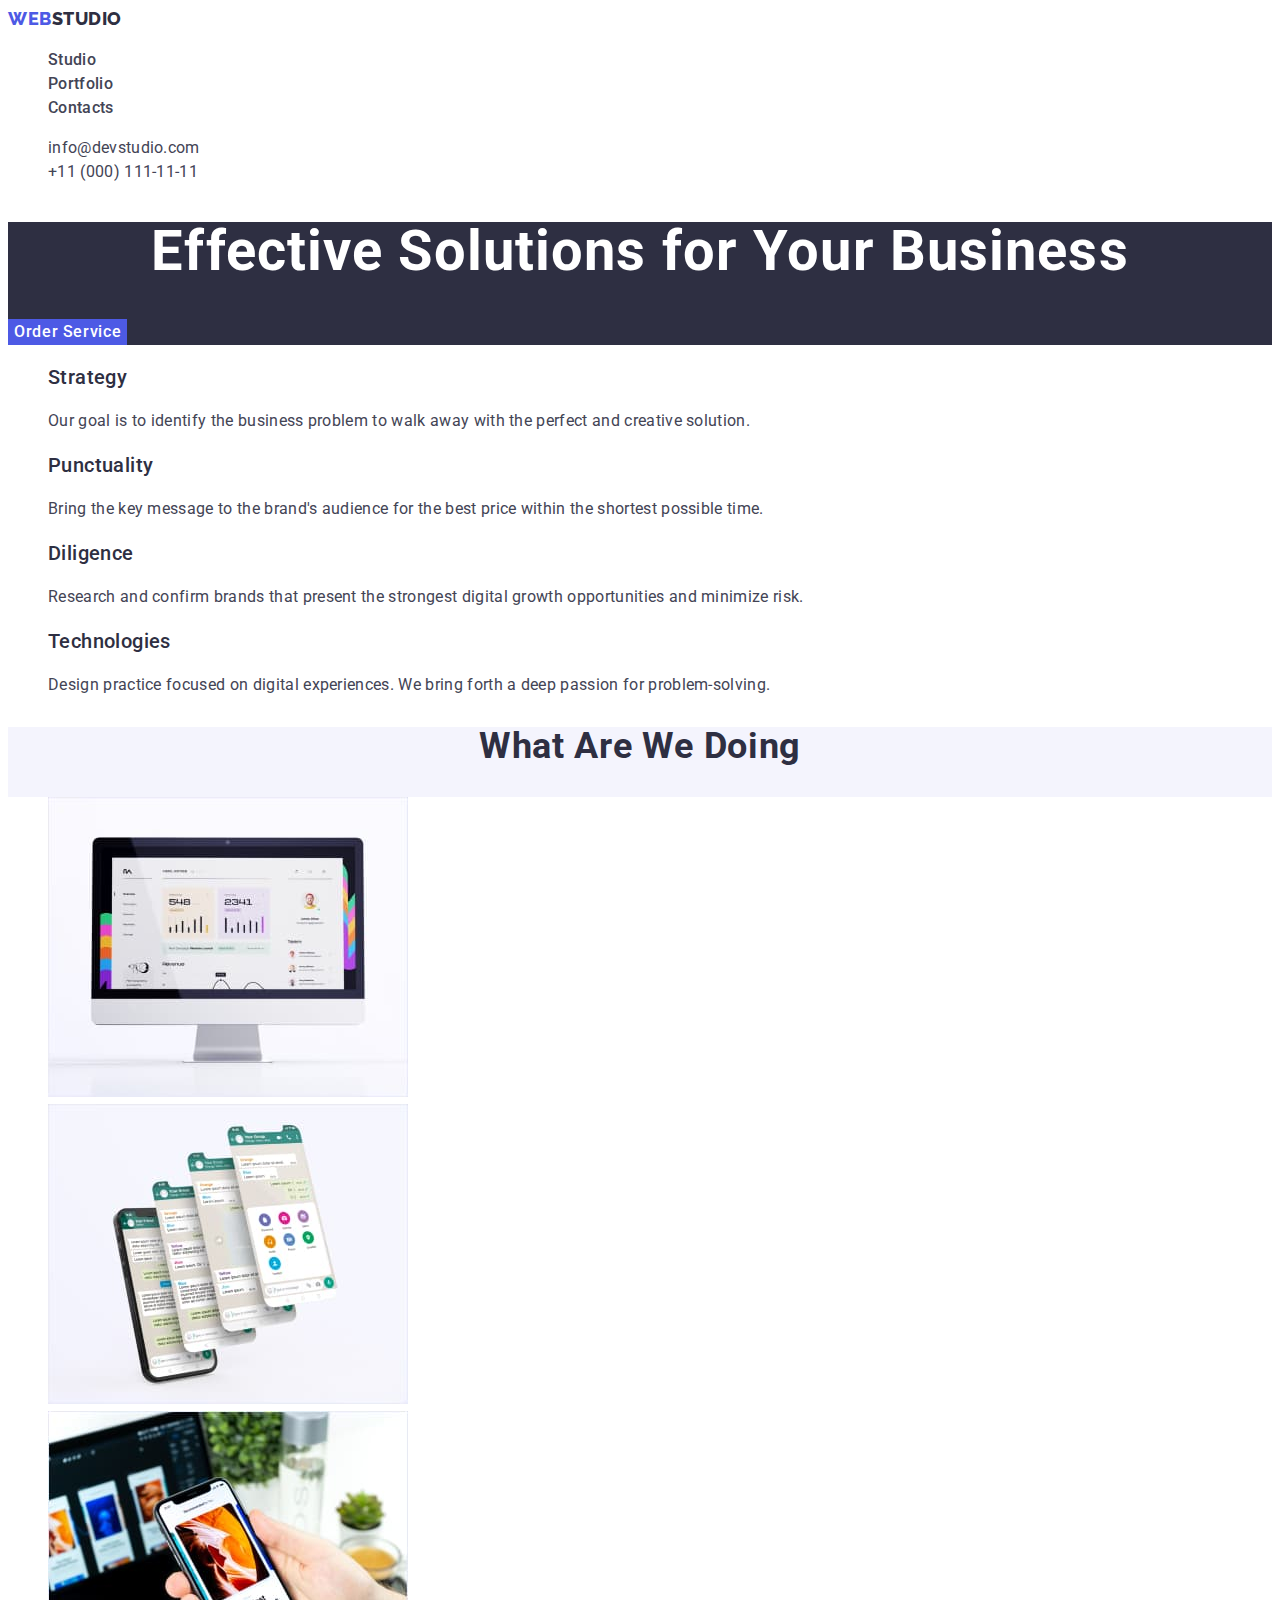
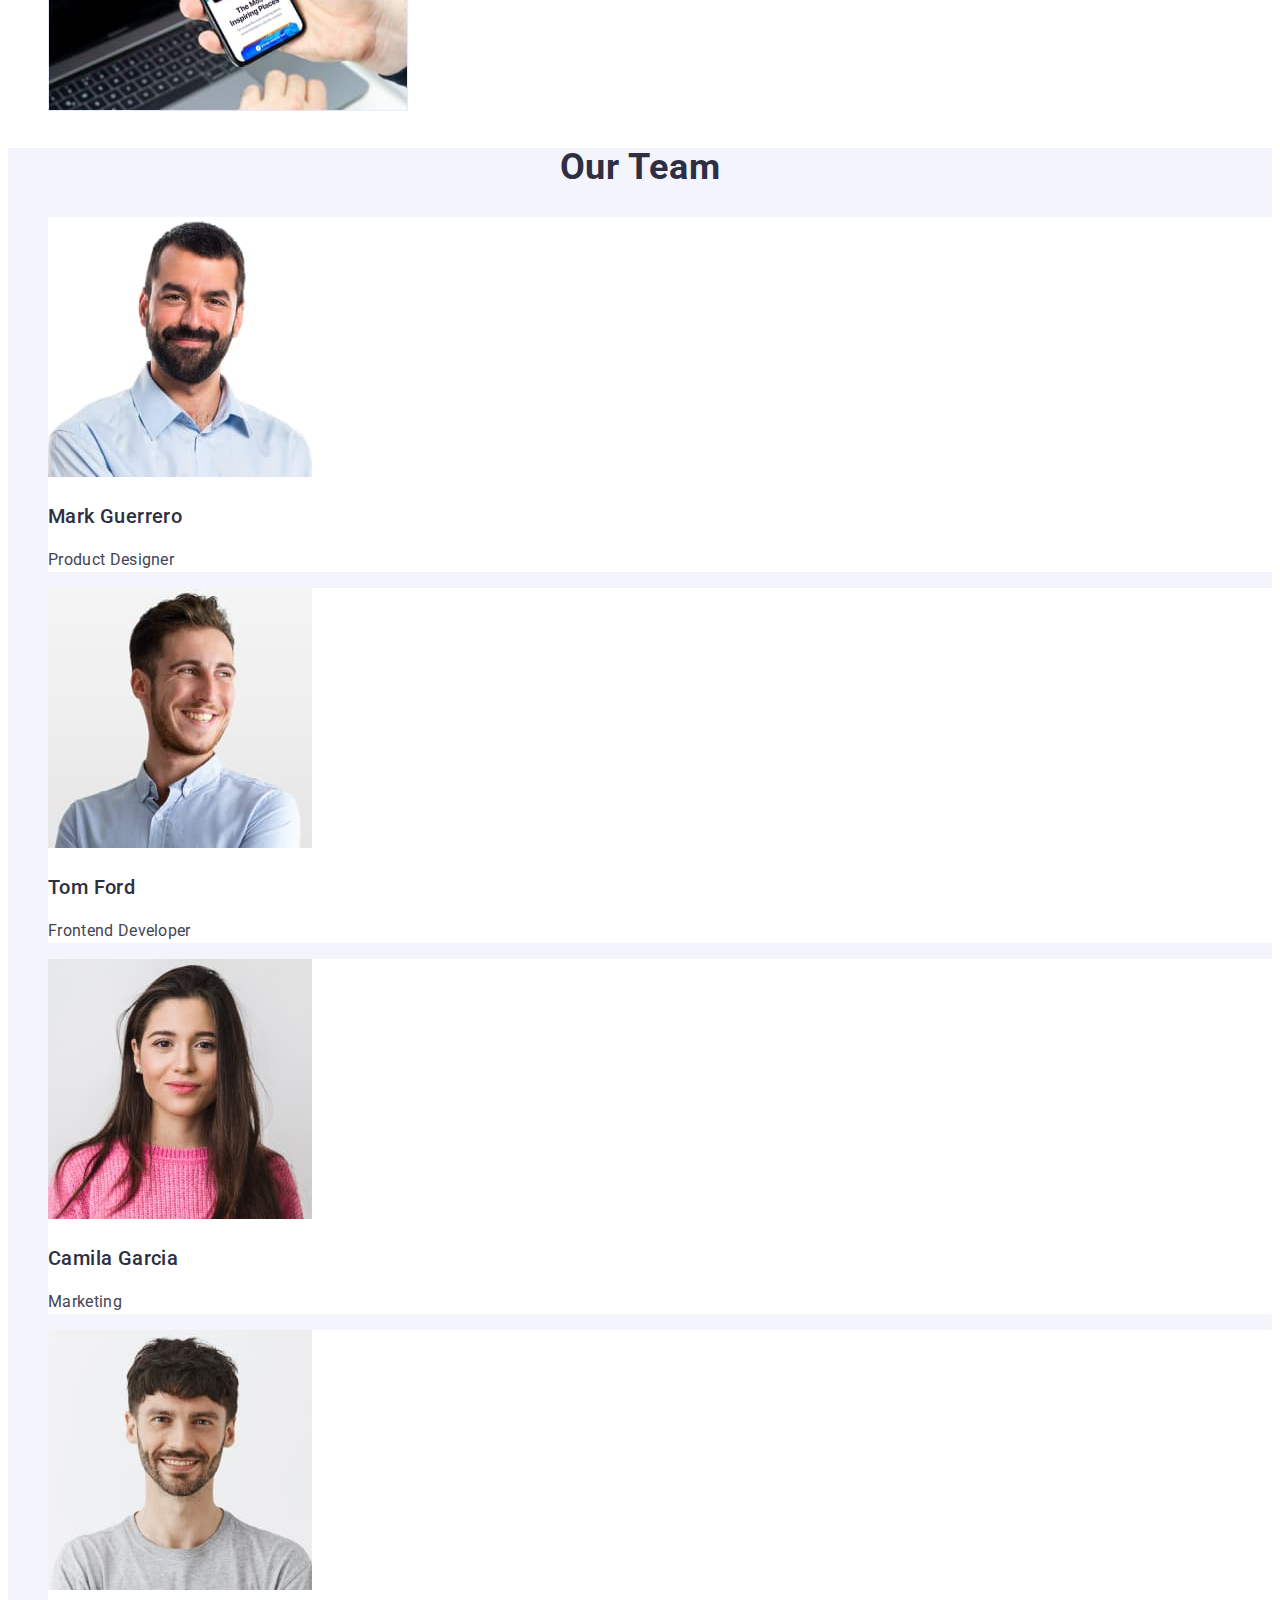
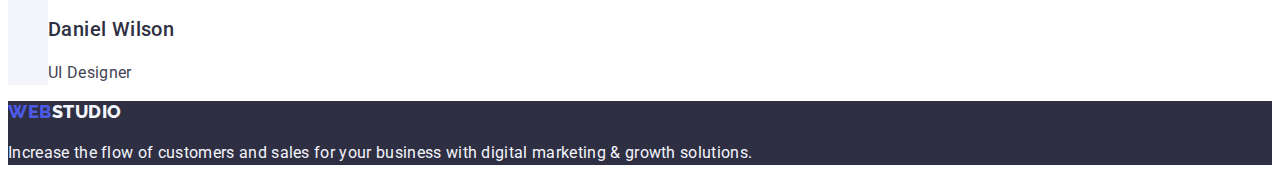
==== index.html @ 305c5348 "5" ====
<!DOCTYPE html>
<html lang="en">

<head>
	<meta charset="UTF-8">
	<meta http-equiv="X-UA-Compatible" content="IE=edge">
	<meta name="viewport" content="width=device-width, initial-scale=1.0">
	<title>Web Studio</title>
	<link href="https://fonts.googleapis.com/css2?family=Raleway:wght@800&family=Roboto:wght@400;500;700;900&display=swap" rel="stylesheet">
	<link rel="stylesheet" href="./css/styles.css">


</head>

<body>
	<header class="header">
		<nav class="header-nav list">
			<a class="header-logo link" href="./index.html"> Web<span class="header-logo-accent">Studio</span></a>
			<ul class="header-nav-list list">

				<li class="header-nav-item list">
					<a href="./index.html" class="header-nav-link link">Studio</a>
				</li>
				<li class="header-nav-item list">
					<a  href="./portfolio.html" class="header-nav-link link">Portfolio</a>
				</li>
				<li class="header-nav-item list">
					<a href="" class="header-nav-link link">Contacts</a>
				</li>
			</ul>
		</nav>
		<address class="header-contact">
			<ul class="header-list list">
				<li class="header-list-item list">
					<a class="header-list-link link text" href="mailto:info@devstudio.com">info@devstudio.com</a>
				</li>
				<li class="header-list-item list">
					<a class="header-list-link link text" href="tel:+110001111111">+11 (000) 111-11-11</a>
				</li>
			</ul>
		</address>
	</header>
	<main>
		<!-- hero -->
			<section class="hero">
				<h1 class="hero-title">Effective Solutions for Your Business</h1>
				<button class="hero-button button-text" type="button"> Order Service</button>
			</section>

		<!-- (about)About Us -->
		<section class="about">
			<h2 hidden class="about-title visually-hidden">About Us</h2>
			<ul class="about-list list ">
				<li class="about-list-item list">
					<h3 class="about-list-title subtitle" >Strategy</h3>
					<p class="about-list-text text">Our goal is to identify the business problem to walk away with the perfect and creative solution.</p>
				</li>

				<li class="about-list-item list">
					<h3 class="about-list-title subtitle">Punctuality</h3>
					<p class="about-list-text text">Bring the key message to the brand's audience for the best price within the shortest possible time.
					</p>
				</li>
				<li class="about-list-item list">
					<h3 class="about-list-title subtitle">Diligence</h3>
					<p class="about-list-text text">Research and confirm brands that present the strongest digital growth opportunities and minimize risk.
					</p>
				</li>
				<li class="about-list-item list">
					<h3 class="about-list-title subtitle">Technologies</h3>
					<p class="about-list-text text">Design practice focused on digital experiences. We bring forth a deep passion for problem-solving.</p>
				</li>
			</ul>
		</section>

		<!-- (work)  What are we doing -->
		<section class="work">
			<h2 class=" work-title section-title">What are we doing</h2>
			<ul class="work-list list">
				<li class="work-lis-item list">
					<img class="work-lis-img"	src="./images/main/doing/work-one.jpg" alt="Monitor with chart" width="360" height="300">
				</li>

				<li class="work-lis-item list">
					<img class="work-lis-img" src="./images/main/doing/work-two.jpg" alt="Applications on the phone" width="360" height="300">
				</li>

				<li class="work-lis-item list">
					<img class="work-lis-img" src="./images/main/doing/work-three.jpg" alt="Apps for laptop and phone" width="360" height="300">
				</li>
			</ul>
		</section>

		<!-- (team) Our Team -->
		<section class="team">
			<h2 class="team-title section-title">Our Team</h2>
			<ul class="team-list list">
				<li class="team-list-item list">
					<img class="team-list-img" src="./images/main/our-team/mark-guerrero.jpg" alt="Photo of a man" width="264" height="260">
					<h3 class="team-list-title subtitle">Mark Guerrero</h3>
					<p class="team-list-text text">Product Designer</p>
				</li>

				<li class="team-list-item list">
					<img class="team-list-img" src="./images/main/our-team/tom-ford.jpg" alt="Photo of a man" width="264" height="260">
					<h3 class="team-list-title subtitle" >Tom Ford</h3>
					<p class="team-list-text text">Frontend Developer</p>
				</li>

				<li class="team-list-item list">
					<img class="team-list-img" src="./images/main/our-team/camila-garcia.jpg" alt="Photo of a girl" width="264" height="260">
					<h3 class="team-list-title subtitle">Camila Garcia</h3>
					<p class="team-list-text text">Marketing</p>
				</li>

				<li class="team-list-item list">
					<img class="team-list-img"	src="./images/main/our-team/daniel-wilson.jpg" alt="Photo of a man" width="264" height="260">
					<h3 class="team-list-title subtitle">Daniel Wilson</h3>
					<p class="team-list-text text">UI Designer</p>
				</li>
			</ul>
		</section>
	</main>

	<footer class="footer">
		<a class="footer-logo link"	href="./index.html">Web<span class="footer-logo-accent">Studio</span></a>
		<p class="footer-text text">Increase the flow of customers and sales for your business with digital marketing & growth solutions.</p>
	</footer>
</body>

</html>
---- css/styles.css ----
/*------ Змінні------*/
:root {
	--main-color: #434455;
	--secondary-color: #2e2f42;
	--contrasting-color: #ffffff;
	--accent-color: #4d5ae5;
	--lighting-color: #F4F4FD;

	--bg-main-color: #ffffff;
	--bg-accent-color: #e7e9fc;
	--bg-modal-color: #fcfcfc;
	--bg-hover-btn: #404bbf;
}
/*------ Загальні стилі------*/
body {
	font-size: 16px;
	font-family: "Roboto", sans-serif;
	font-weight: 400;
	font-style: normal;
	line-height: 24px;
	letter-spacing: 0.02em;
	text-decoration: none;
	text-transform: none;
	color: var(--main-color);
	background-color: var(--bg-main-color);
}
/* ------h2 */
.section-title {
	font-size: 36px;
	font-weight: 700;
	line-height: 1.11;
	letter-spacing: 0.02em;
	text-transform: capitalize;
	color: var(--secondary-color);
		background-color: var(--lighting-color);
	
}
/* ------h3 */
.subtitle {
	font-size: 20px;
	font-weight: 500;
	line-height: 1.2;
	letter-spacing: 0.02em;
	color: var(--secondary-color);
}
/* ------Oписовий текст */
.deck {
	font-size: 16px;
	font-weight: 500;
	line-height: 24px;
	letter-spacing: 0.02em;
}
/* ------button */
.button-text {
	font-family: "Roboto", sans-serif;
	font-size: 16px;
	font-weight: 500;
	line-height: 1.5;
	letter-spacing: 0.04em;
	border: none;
}
/* ----small text-- */
.text{
	font-weight: 400;
	font-size: 16px;
	line-height: 1.5;	
	letter-spacing: 0.02em;
}
.list {
	list-style: none;
}
.link {
	text-decoration: none;
	color:inherit;
}
/*----- header -----*/
.header-logo,
.footer-logo {
	font-family: "Raleway", sans-serif;
	font-weight: 800;
	font-size: 18px;
	line-height: 1.17;
	letter-spacing: 0.03em;
	text-transform: uppercase;
	color: var(--accent-color);
	text-decoration: none;
}
.header-logo-accent{
	color: var(--secondary-color);
}

.header-nav-link {
	font-weight: 500;
	font-size: 16px;
	line-height: 1.5;
	letter-spacing: 0.02em;
	color: var(--main-color);
}
.header-nav-link:hover,
.header-nav-link:focus,
.header-list-link:hover,
.header-list-link:focus {
	color: var(--bg-hover-btn);
}
.header-list-link {
	color: var(--main-color);
	font-style: normal;
}
/*------ footer------*/
.footer {
	background-color: var(--secondary-color);
}
.footer-logo-accent {
	color: var(--lighting-color);
}

.footer-text {
	color: var(--lighting-color);
	
}
/*------ main------*/
/*----- hero -----*/
.hero {
	background-color: var(--secondary-color);
}
.hero-title {
	font-weight: 700;
	font-size: 56px;
	line-height: 1.07;
	letter-spacing: 0.02em;
	color: #ffffff;
	text-align: center;
}
.hero-button {
	cursor: pointer;
	background-color: var(--accent-color);
	color: var(--contrasting-color);
}
.hero-button:hover,
.hero-button:focus {
	background-color: var(--bg-hover-btn);
}
/*------ about------*/
.visually-hidden {
	position: absolute;
	white-space: nowrap;
	width: 1px;
	height: 1px;
	overflow: hidden;
	border: 0;
	padding: 0;
	clip: rect(0 0 0 0);
	clip-path: inset(50%);
	margin: -1px;
}
/*------ work------*/
.work{
	background-color: var(--lighting-color);
}
.work-list{
	background-color:var(--contrasting-color);
}
.work-title{
	text-align: center;
}

/*------ team------*/
.team{
	background-color: var(--lighting-color);
}
.team-list-item{
	background-color:var(--contrasting-color);
}
.team-title{
	text-align: center;
}

/*------ portfolio------*/
.portfl-btn {
	color:var(--accent-color);
	background-color:var(--lighting-color) ;
}
.portfl-btn:hover,
.portfl-btn:focus{
	color:var(--contrasting-color);
	background-color: var(--bg-hover-btn) ;
}

.portfl-tetle {
	color: var(--main-color);
}
.portfl-link-text {
	color: #434455;
}
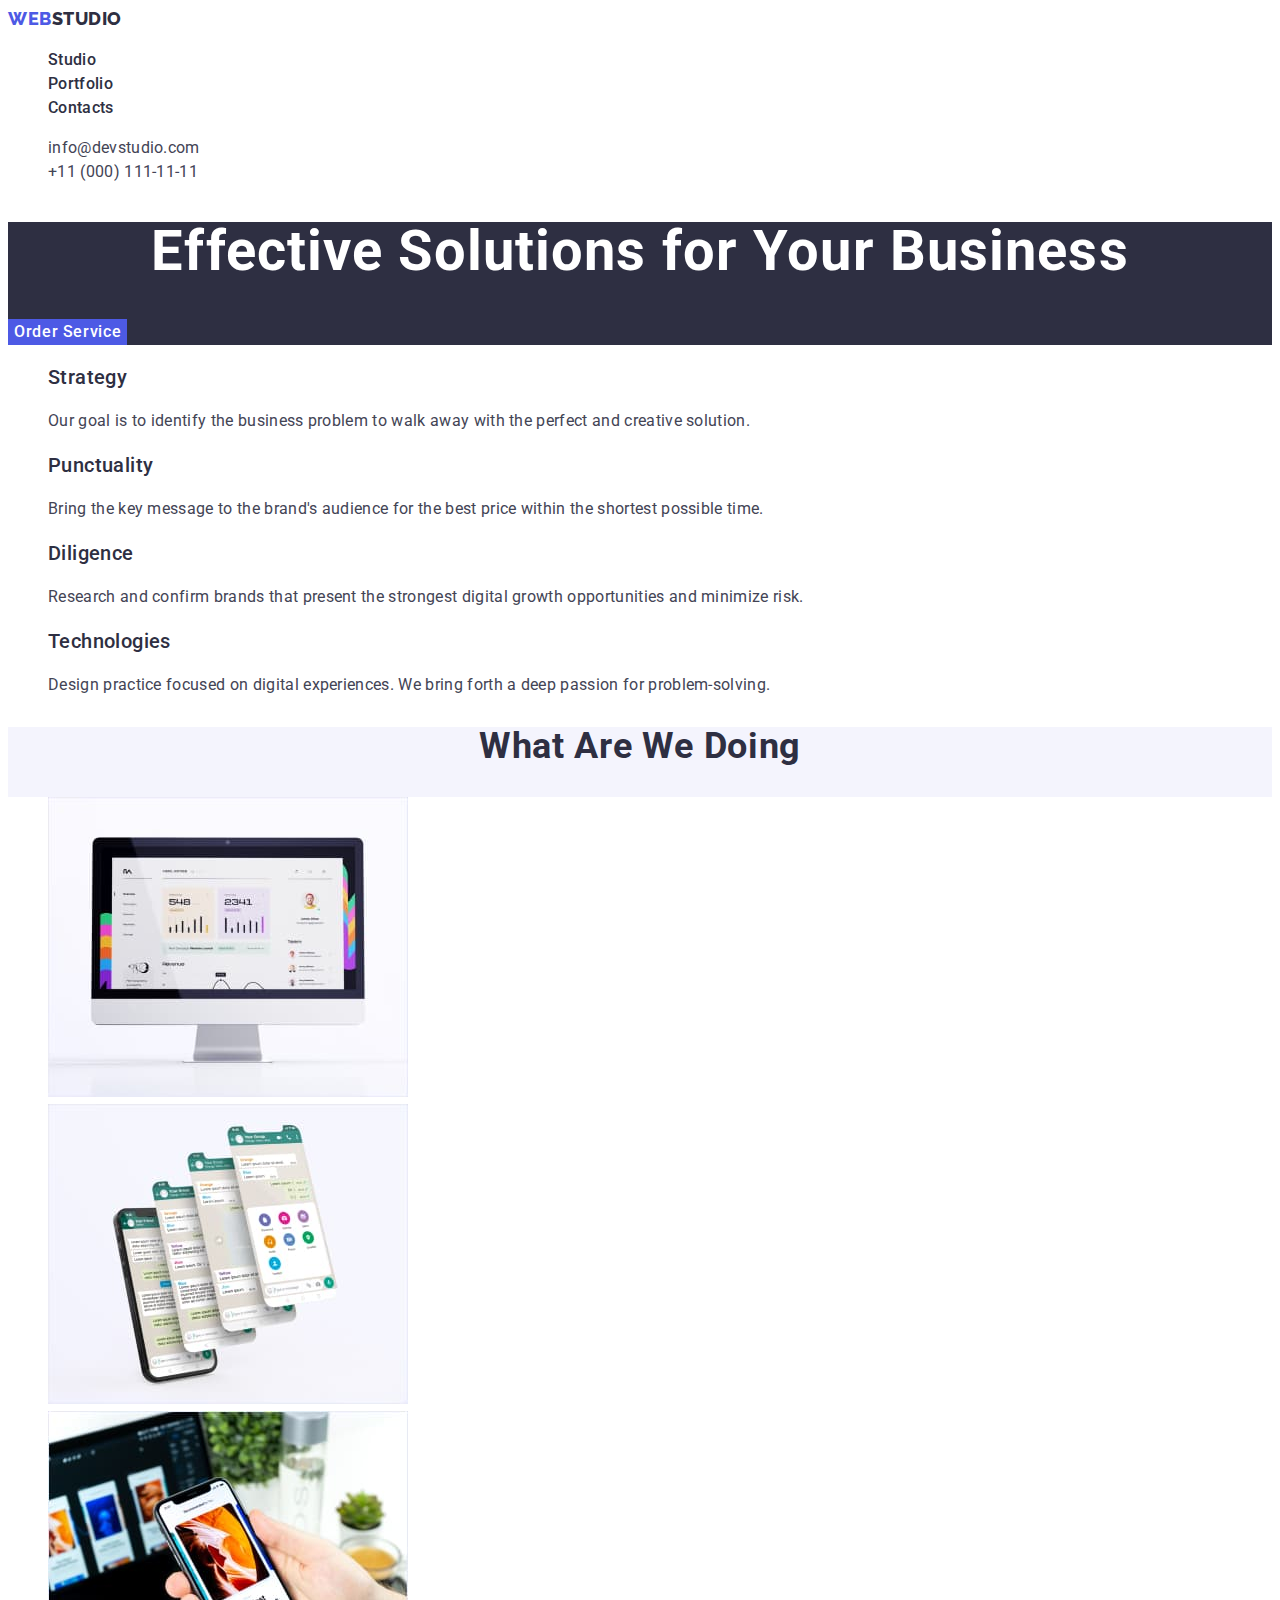
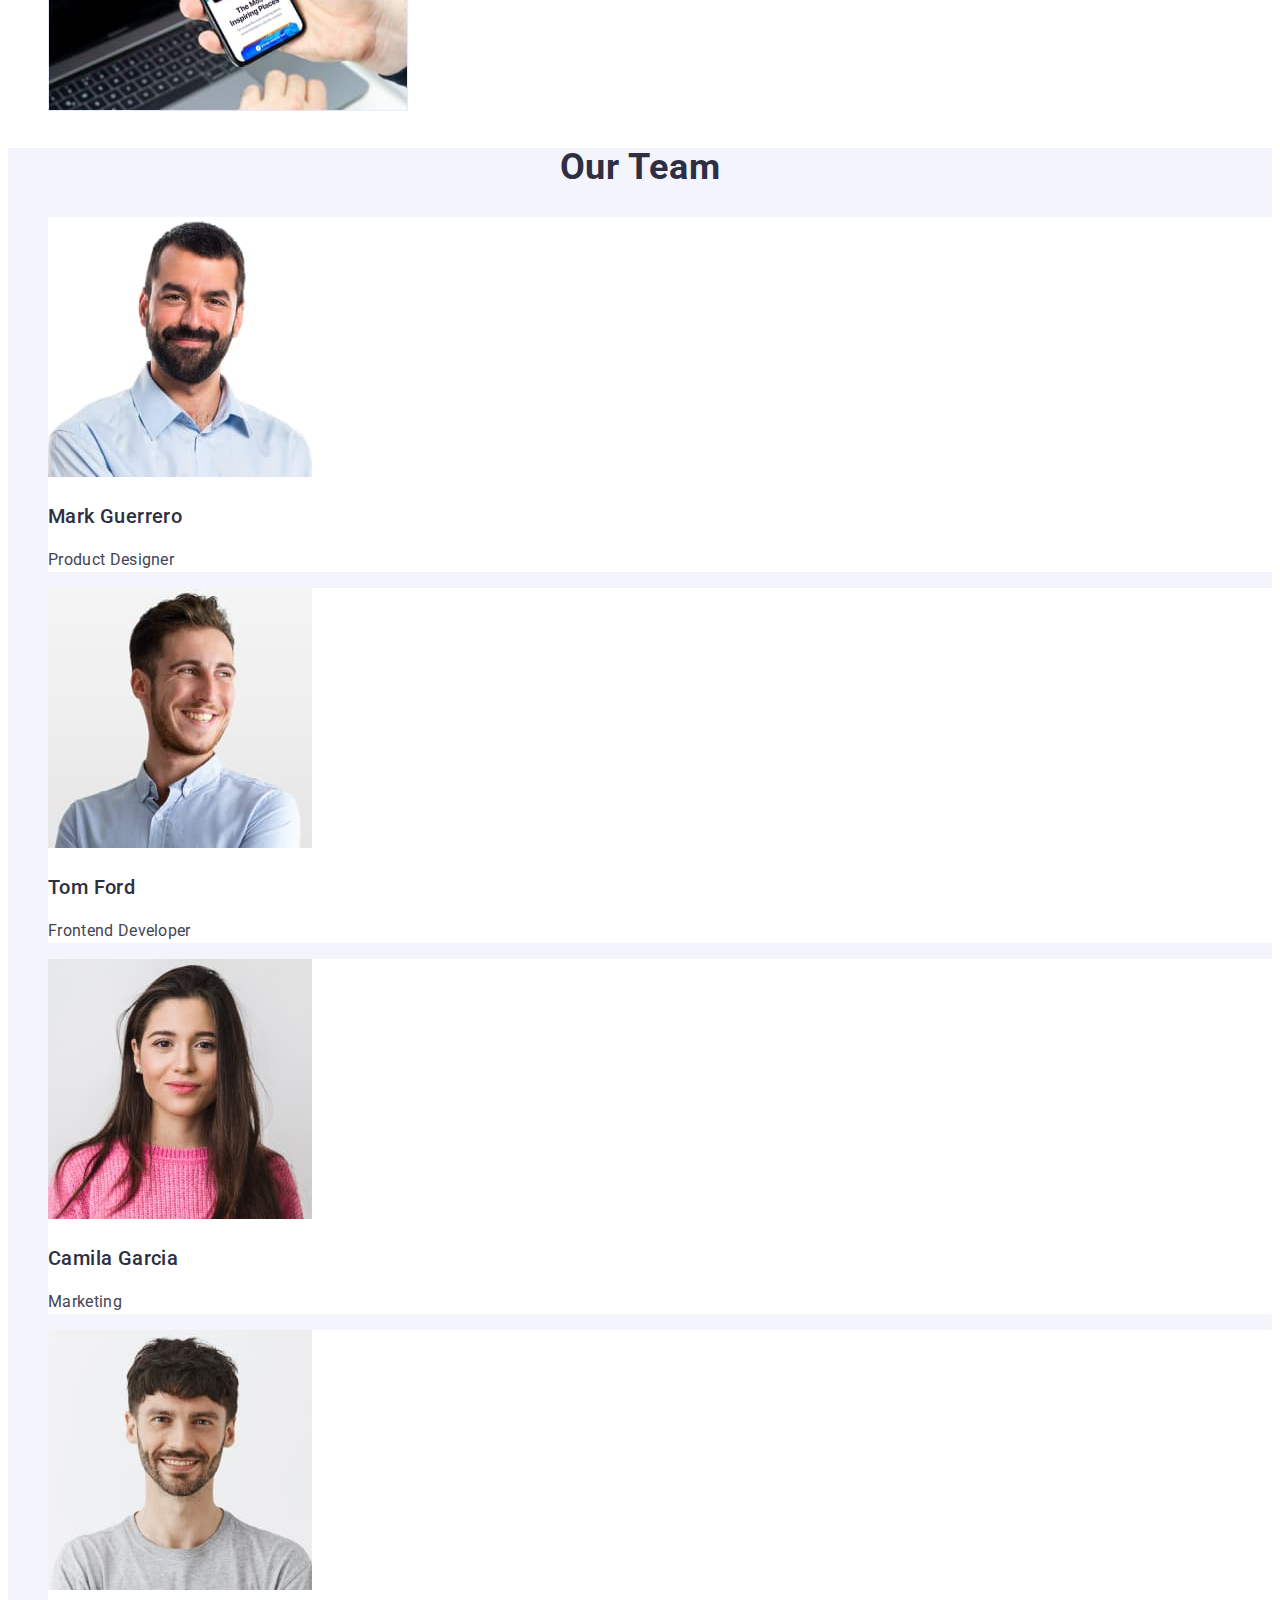
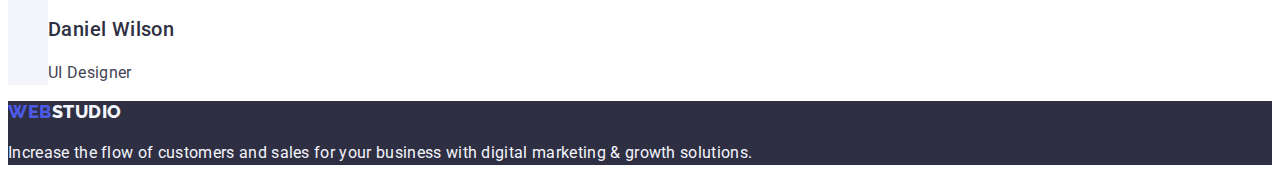
==== commit e6516b0b: "12" ====
--- a/index.html
+++ b/index.html
@@ -6,7 +6,7 @@
 	<meta http-equiv="X-UA-Compatible" content="IE=edge">
 	<meta name="viewport" content="width=device-width, initial-scale=1.0">
 	<title>Web Studio</title>
-	<link href="https://fonts.googleapis.com/css2?family=Raleway:wght@800&family=Roboto:wght@400;500;700;900&display=swap" rel="stylesheet">
+	<link href="https://fonts.googleapis.com/css2?family=Raleway:wght@800&family=Roboto:wght@400;500;700&display=swap" rel="stylesheet">
 	<link rel="stylesheet" href="./css/styles.css">
 
 
--- a/css/styles.css
+++ b/css/styles.css
@@ -23,6 +23,19 @@
 	text-transform: none;
 	color: var(--main-color);
 	background-color: var(--bg-main-color);
+}
+
+.visually-hidden {
+	position: absolute;
+	white-space: nowrap;
+	width: 1px;
+	height: 1px;
+	overflow: hidden;
+	border: 0;
+	padding: 0;
+	clip: rect(0 0 0 0);
+	clip-path: inset(50%);
+	margin: -1px;
 }
 /* ------h2 */
 .section-title {
@@ -74,6 +87,9 @@
 	color:inherit;
 }
 /*----- header -----*/
+.header-contact{
+	font-style: normal;
+}
 .header-logo,
 .footer-logo {
 	font-family: "Raleway", sans-serif;
@@ -94,7 +110,7 @@
 	font-size: 16px;
 	line-height: 1.5;
 	letter-spacing: 0.02em;
-	color: var(--main-color);
+	color: var(--secondary-color);
 }
 .header-nav-link:hover,
 .header-nav-link:focus,
@@ -141,18 +157,7 @@
 	background-color: var(--bg-hover-btn);
 }
 /*------ about------*/
-.visually-hidden {
-	position: absolute;
-	white-space: nowrap;
-	width: 1px;
-	height: 1px;
-	overflow: hidden;
-	border: 0;
-	padding: 0;
-	clip: rect(0 0 0 0);
-	clip-path: inset(50%);
-	margin: -1px;
-}
+
 /*------ work------*/
 .work{
 	background-color: var(--lighting-color);
@@ -178,7 +183,8 @@
 /*------ portfolio------*/
 .portfl-btn {
 	color:var(--accent-color);
-	background-color:var(--lighting-color) ;
+	background-color:var(--lighting-color);
+	cursor: pointer;
 }
 .portfl-btn:hover,
 .portfl-btn:focus{
@@ -186,9 +192,7 @@
 	background-color: var(--bg-hover-btn) ;
 }
 
-.portfl-tetle {
-	color: var(--main-color);
-}
+
 .portfl-link-text {
 	color: #434455;
 }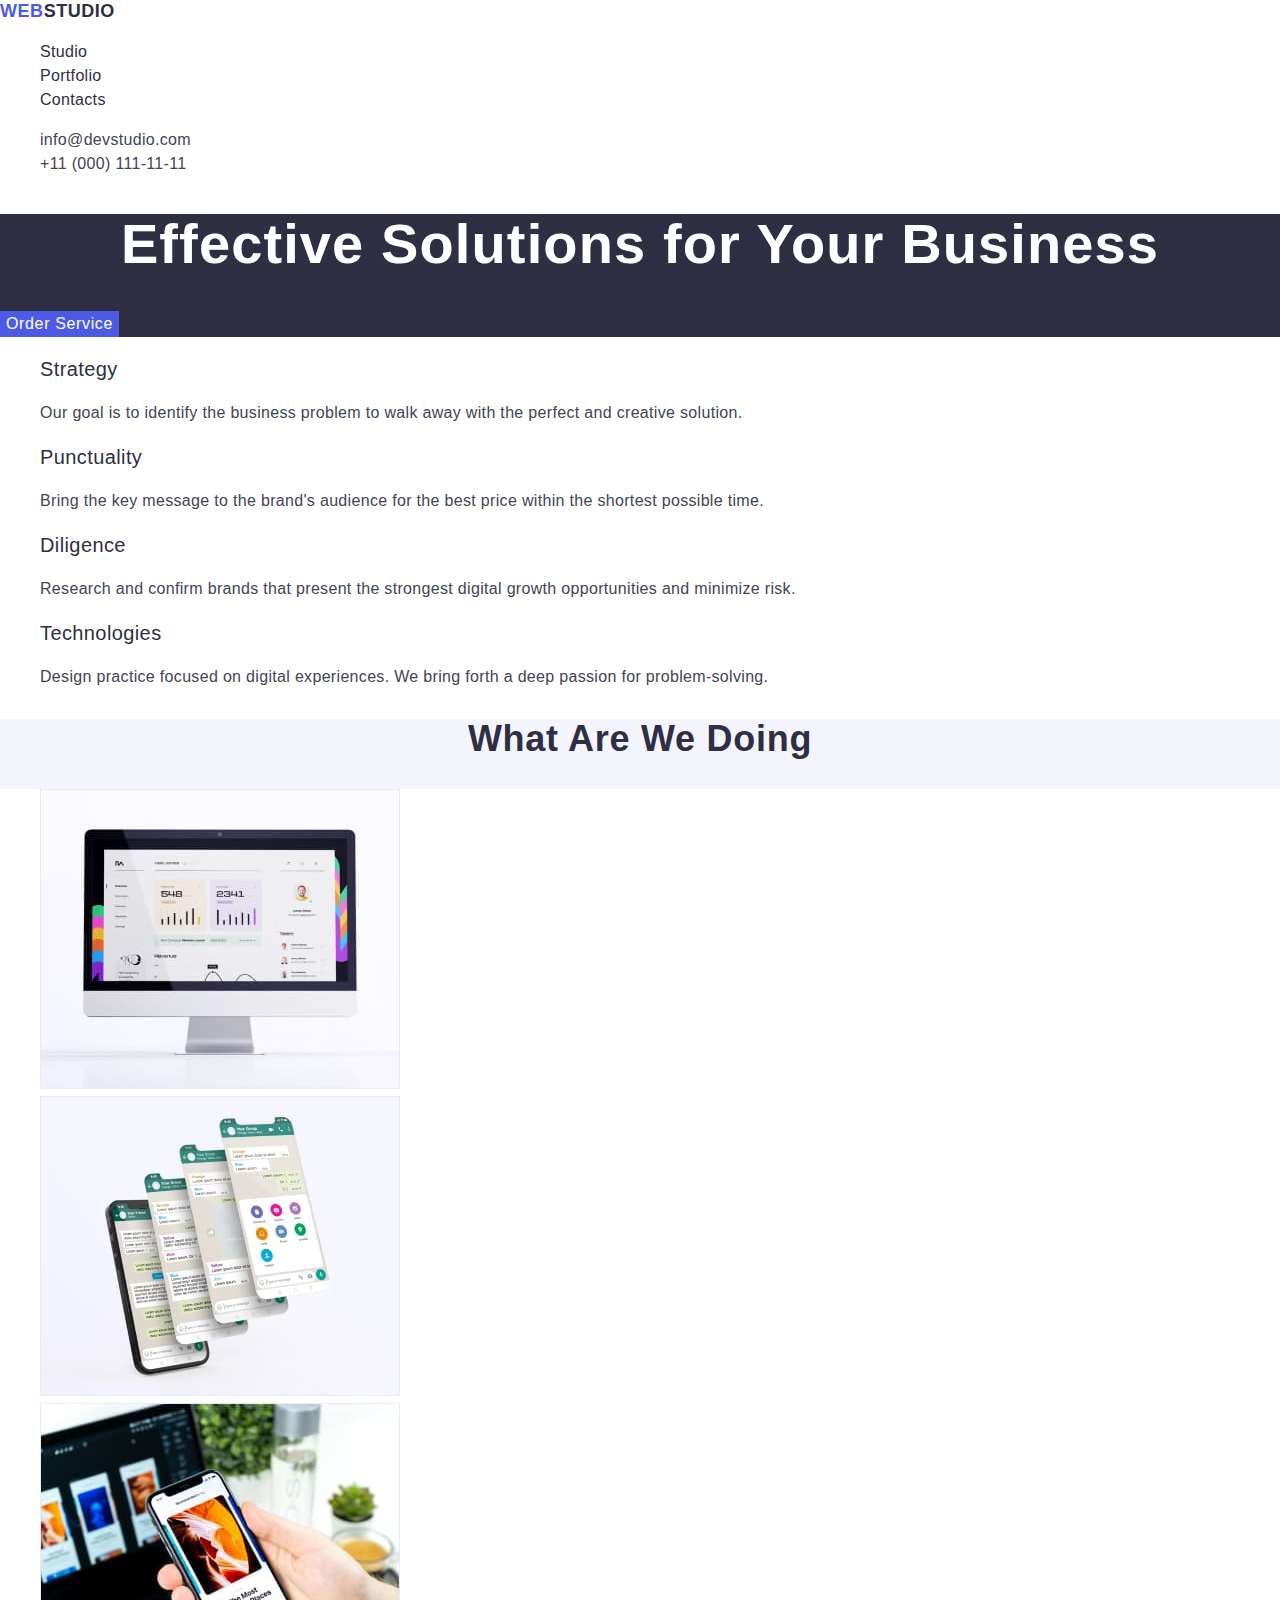
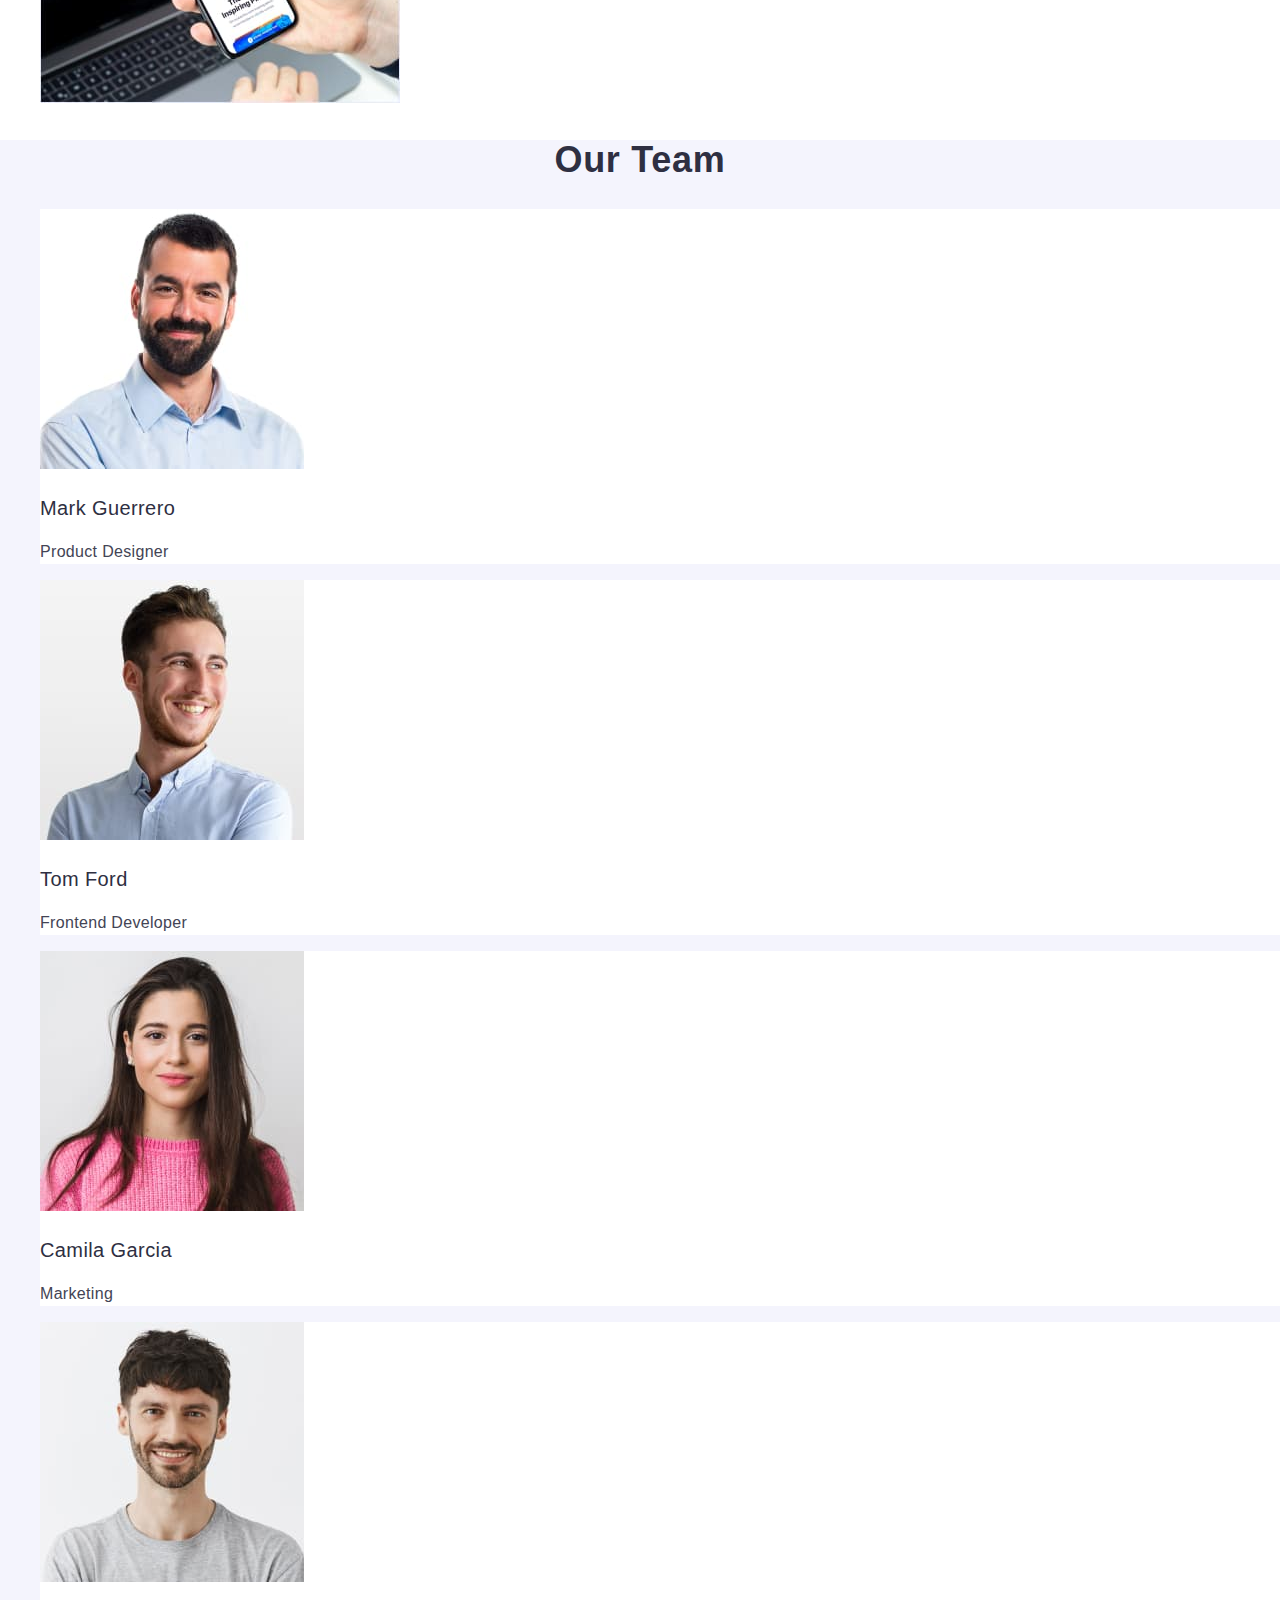
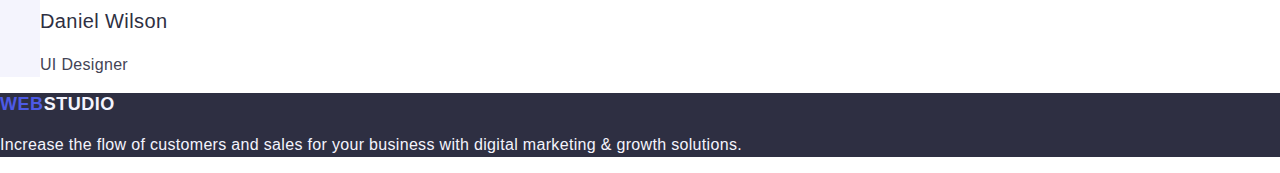
==== commit de0ad2ff: "12" ====
--- a/index.html
+++ b/index.html
@@ -6,7 +6,10 @@
 	<meta http-equiv="X-UA-Compatible" content="IE=edge">
 	<meta name="viewport" content="width=device-width, initial-scale=1.0">
 	<title>Web Studio</title>
-	<link href="https://fonts.googleapis.com/css2?family=Raleway:wght@800&family=Roboto:wght@400;500;700&display=swap" rel="stylesheet">
+	<link rel="preconnect" href="https://googleapis.com">
+	<link rel="preconnect" href="https://fonts.gstatic.com" crossorigin/>
+	<link ref="https://fonts.googleapis.com/css2?family=Raleway:wght@800&family=Roboto:wght@400;500;700; 900&display=swap" rel="stylesheet">
+	<link rel="stylesheet" href="https://cdnjs.cloudflare.com/ajax/libs/modern-normalize/1.1.0/modern-normalize.min.css">
 	<link rel="stylesheet" href="./css/styles.css">
 
 
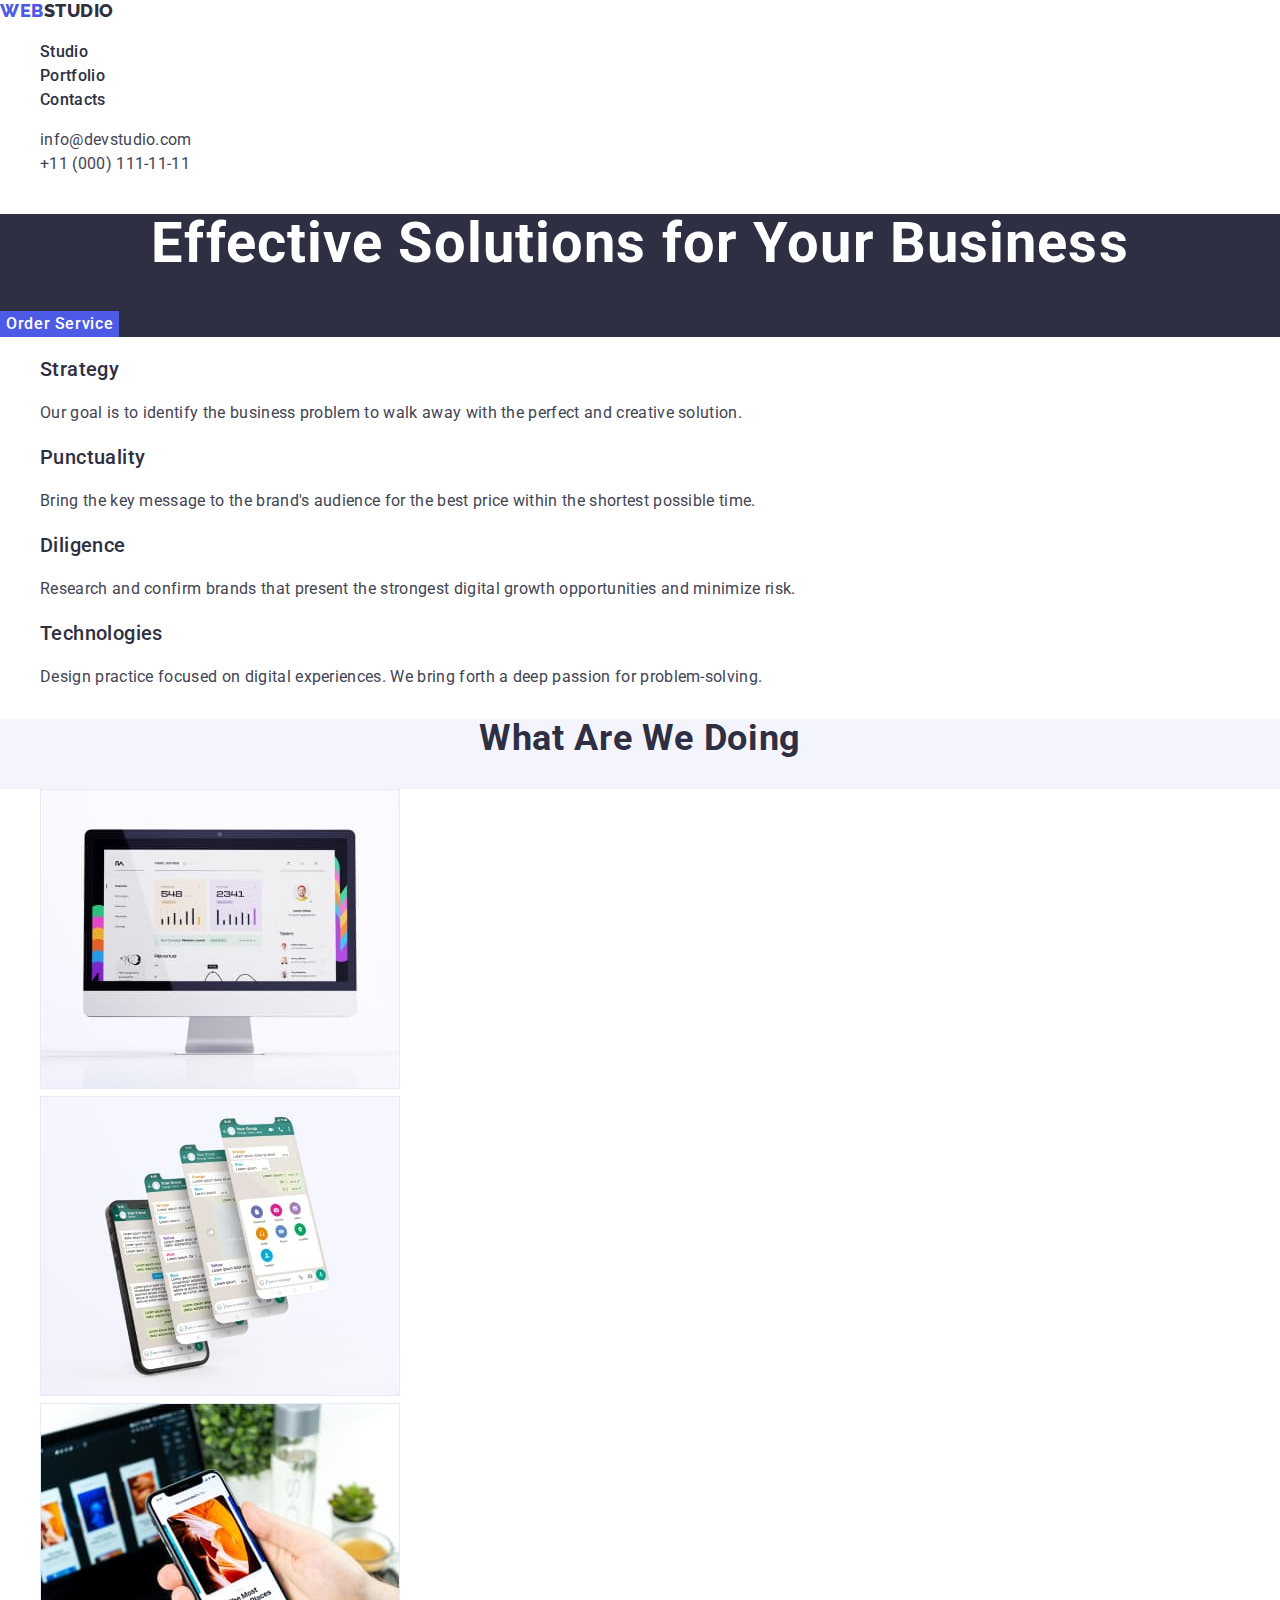
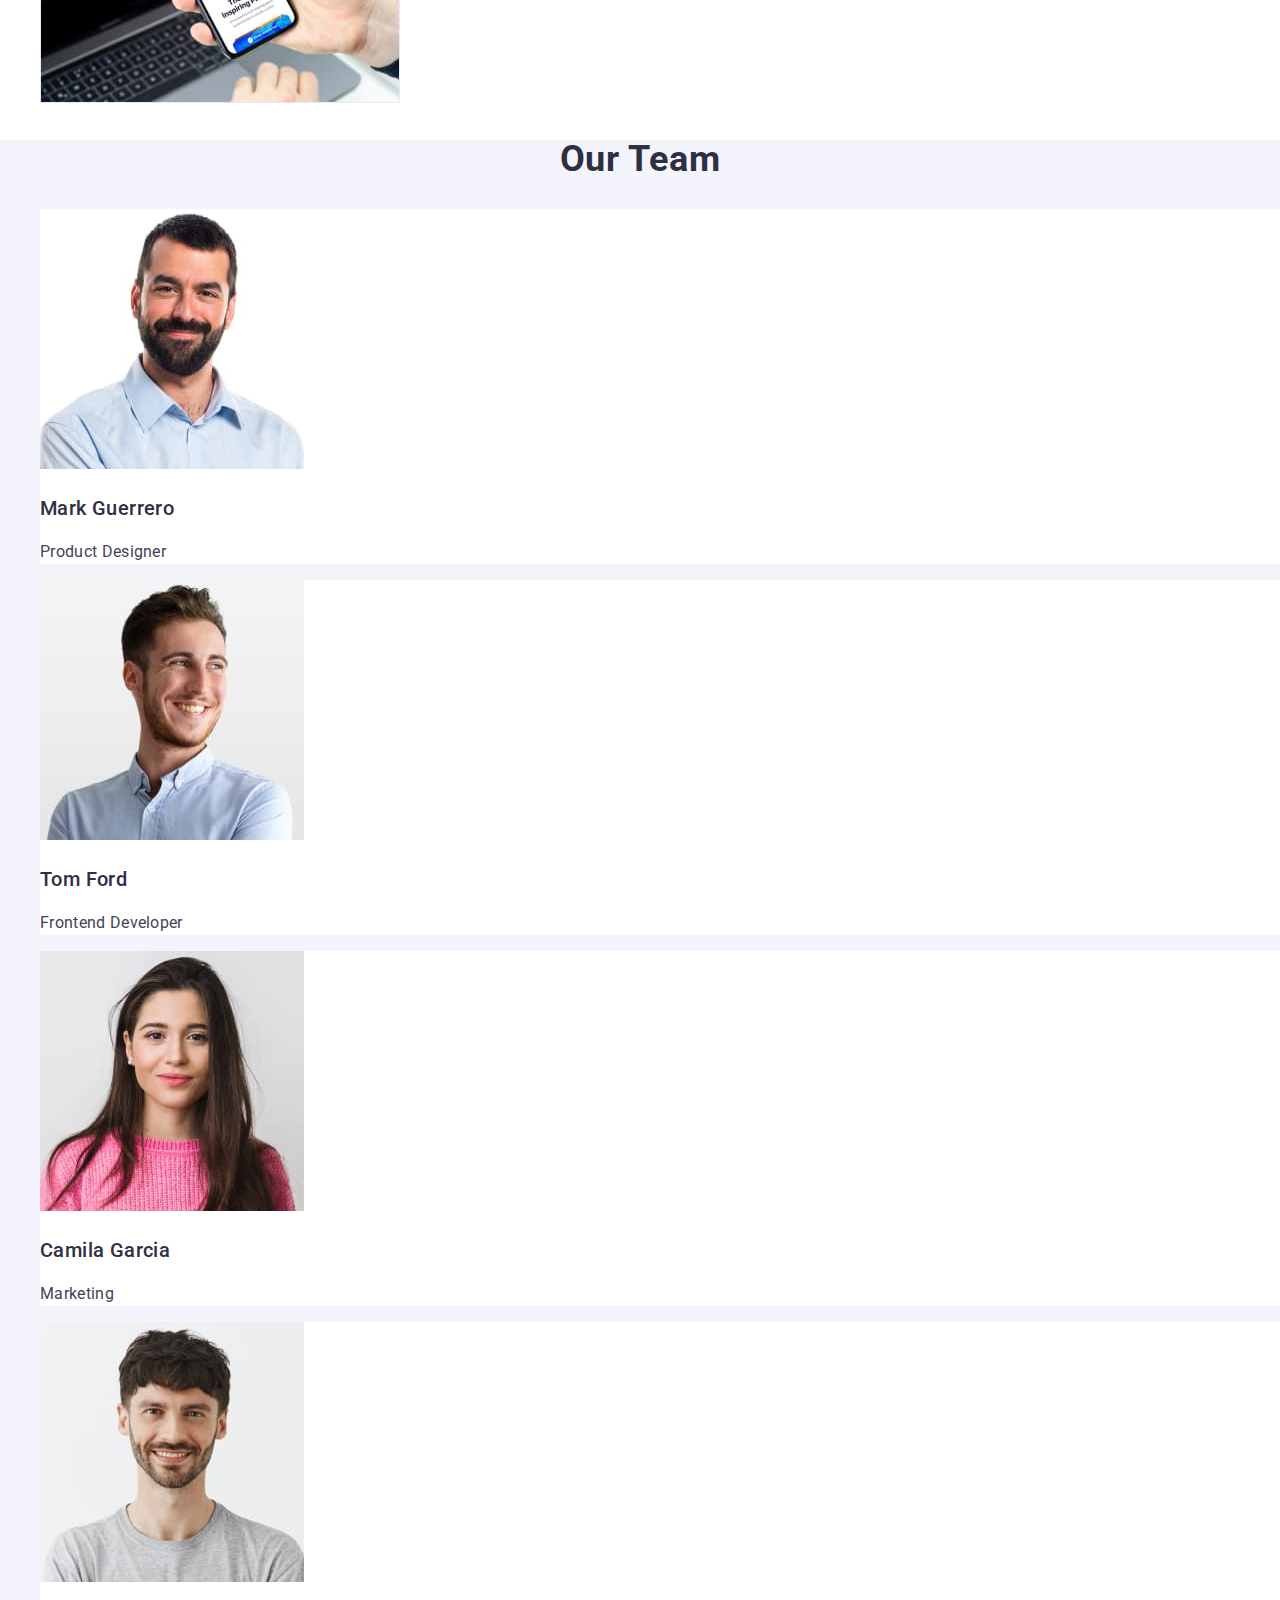
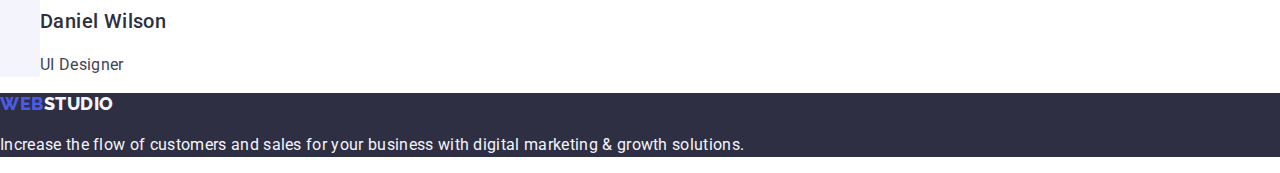
==== commit 1a843882: "f" ====
--- a/index.html
+++ b/index.html
@@ -8,7 +8,7 @@
 	<title>Web Studio</title>
 	<link rel="preconnect" href="https://googleapis.com">
 	<link rel="preconnect" href="https://fonts.gstatic.com" crossorigin/>
-	<link ref="https://fonts.googleapis.com/css2?family=Raleway:wght@800&family=Roboto:wght@400;500;700; 900&display=swap" rel="stylesheet">
+	<link href="https://fonts.googleapis.com/css2?family=Raleway:wght@800&family=Roboto:wght@400;500;700;900&display=swap" rel="stylesheet">
 	<link rel="stylesheet" href="https://cdnjs.cloudflare.com/ajax/libs/modern-normalize/1.1.0/modern-normalize.min.css">
 	<link rel="stylesheet" href="./css/styles.css">
 
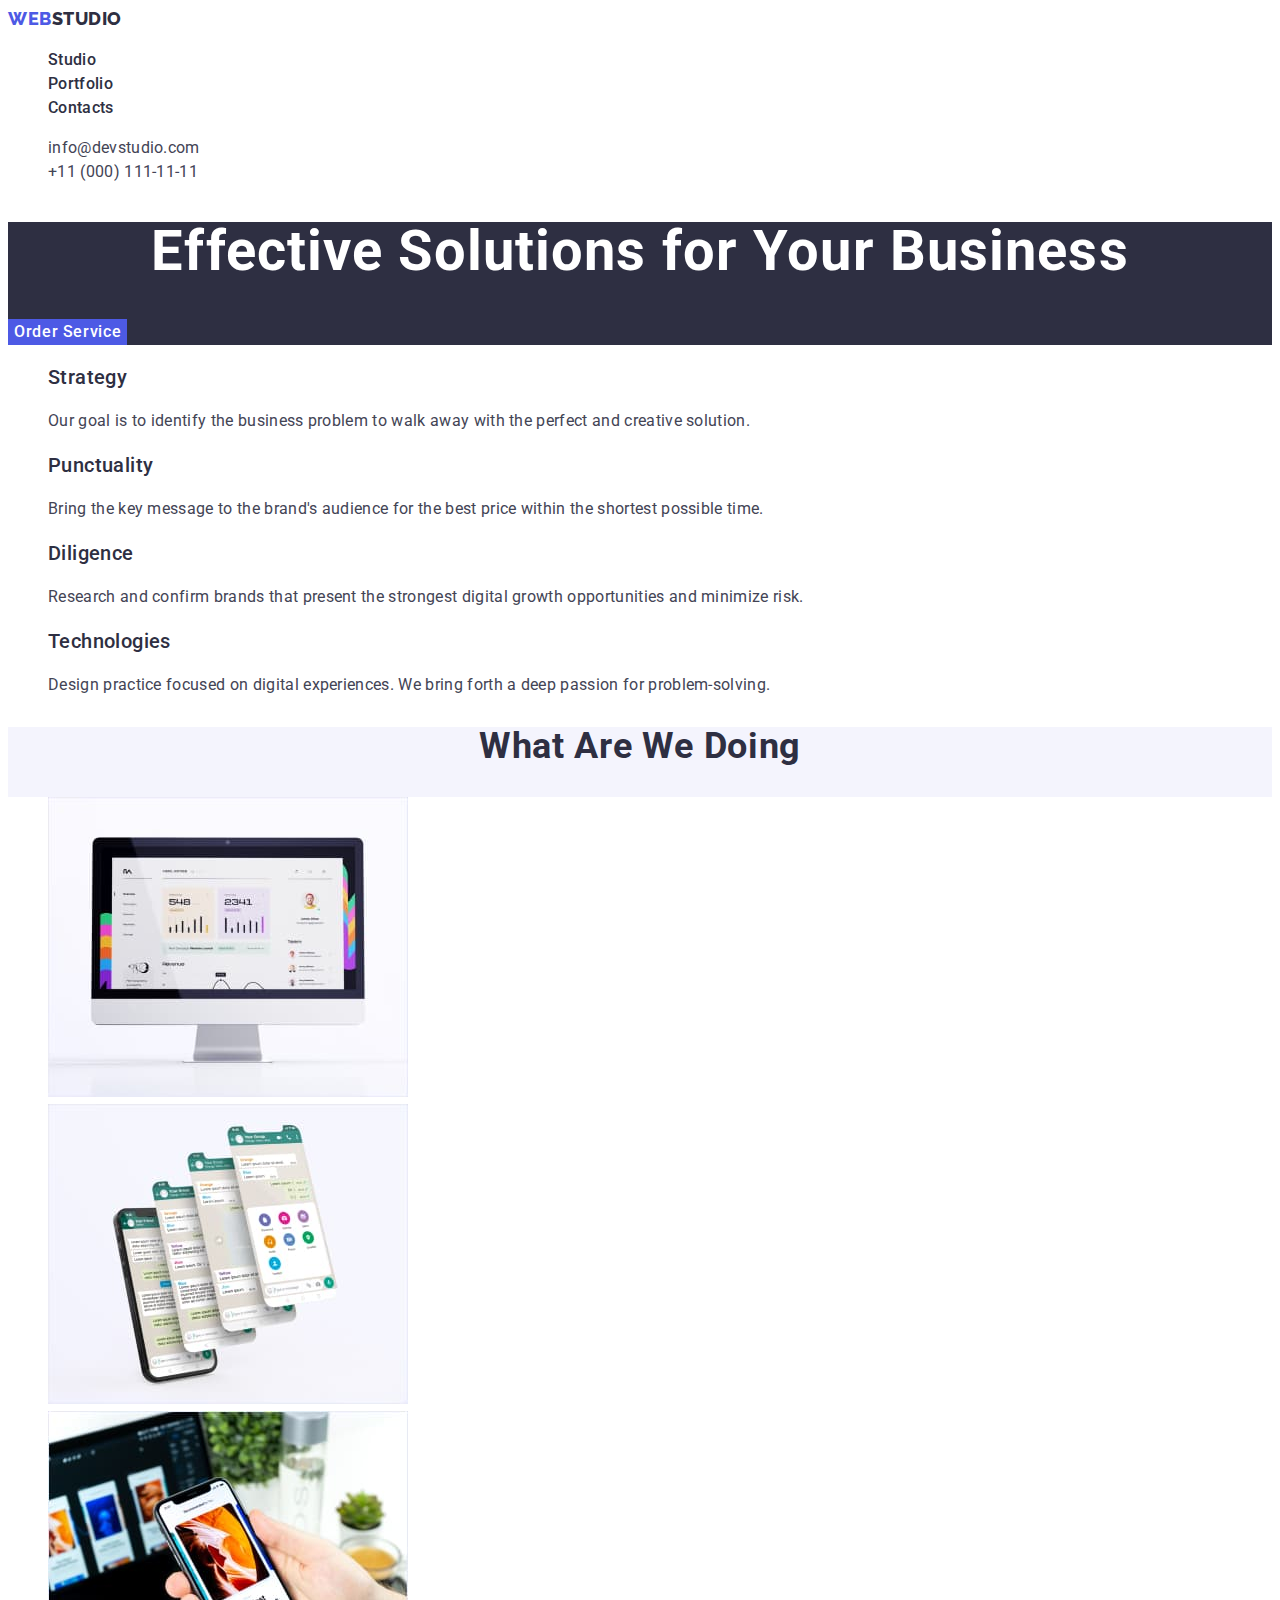
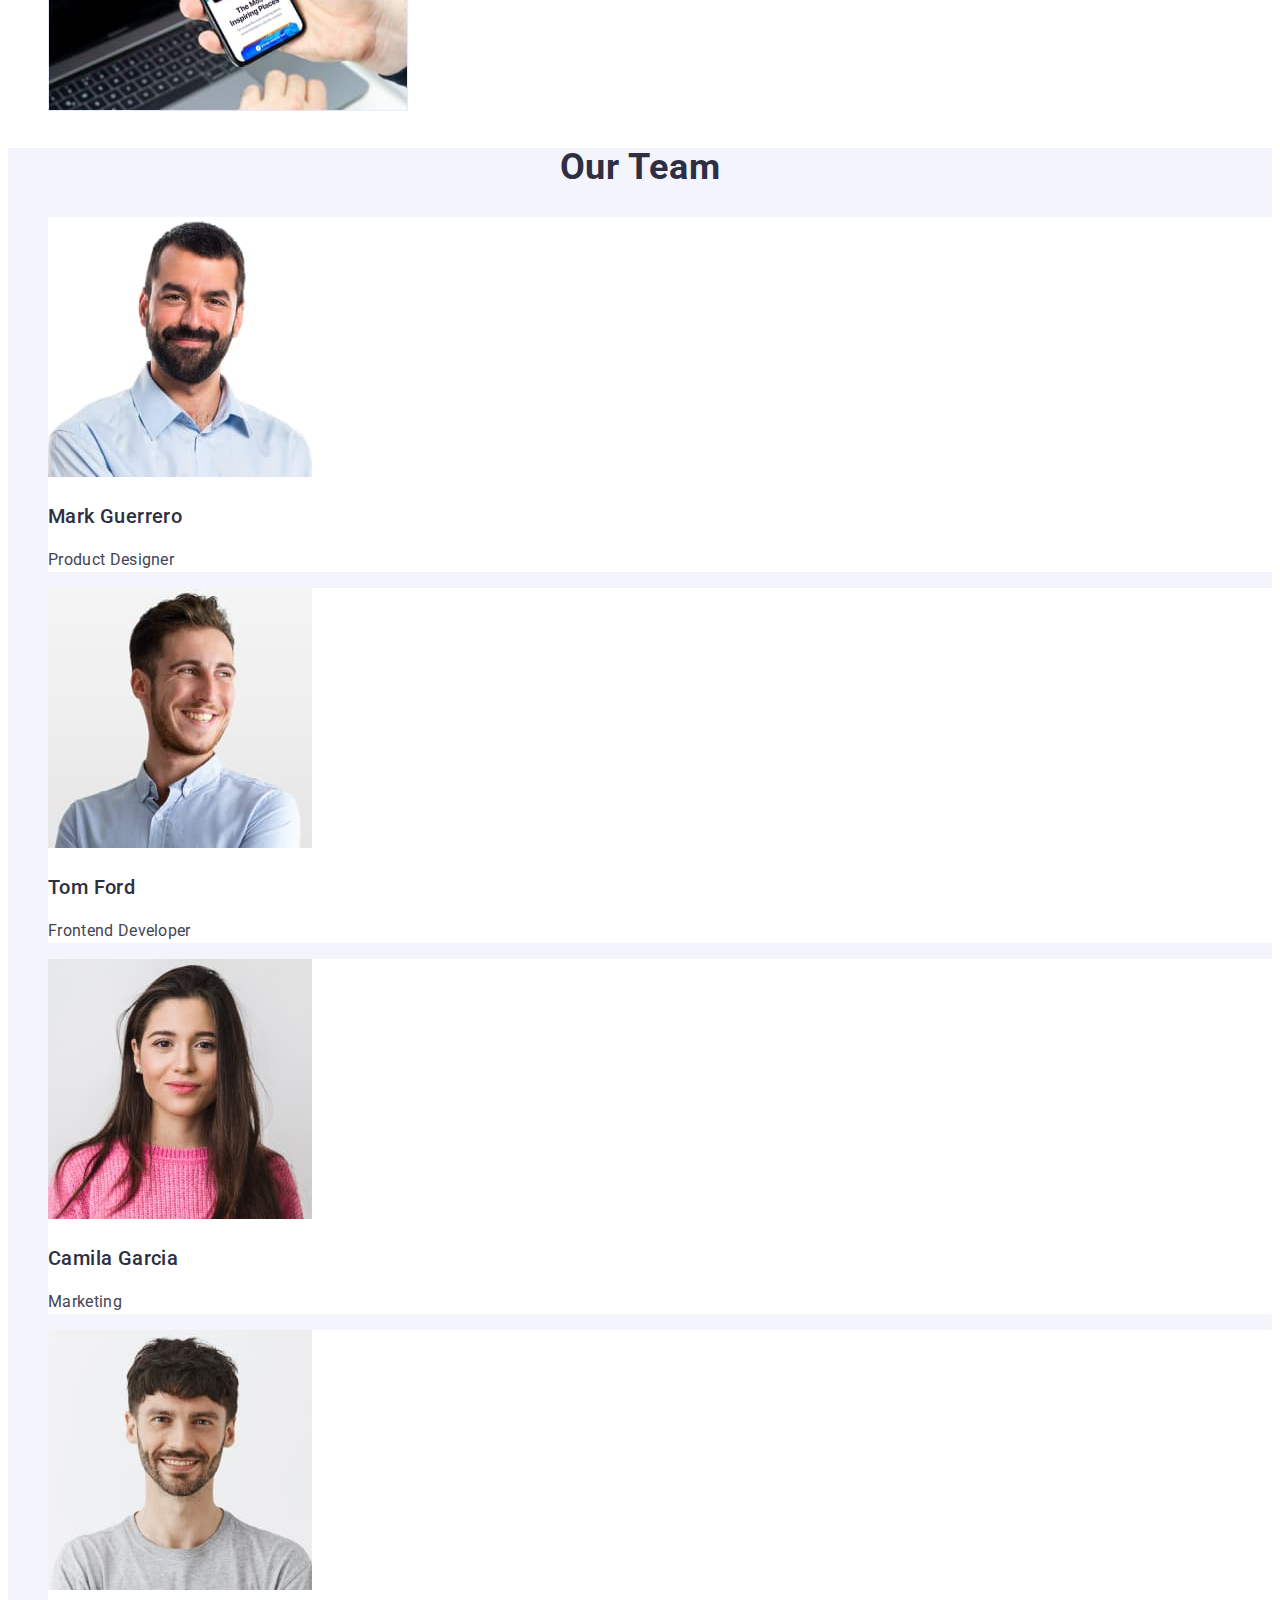
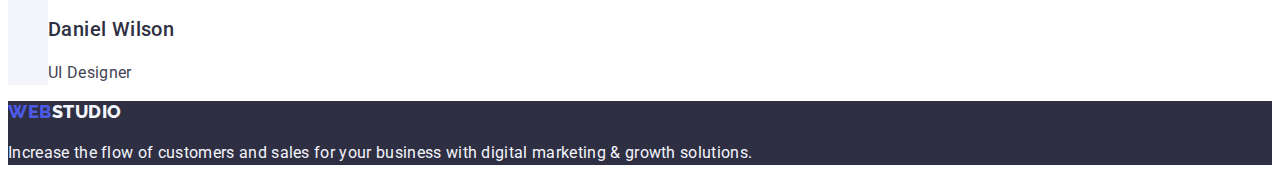
==== commit 42c50319: "g" ====
--- a/index.html
+++ b/index.html
@@ -6,10 +6,9 @@
 	<meta http-equiv="X-UA-Compatible" content="IE=edge">
 	<meta name="viewport" content="width=device-width, initial-scale=1.0">
 	<title>Web Studio</title>
-	<link rel="preconnect" href="https://googleapis.com">
-	<link rel="preconnect" href="https://fonts.gstatic.com" crossorigin/>
+	<link rel="preconnect" href="https://fonts.googleapis.com">
+	<link rel="preconnect" href="https://fonts.gstatic.com" crossorigin>
 	<link href="https://fonts.googleapis.com/css2?family=Raleway:wght@800&family=Roboto:wght@400;500;700;900&display=swap" rel="stylesheet">
-	<link rel="stylesheet" href="https://cdnjs.cloudflare.com/ajax/libs/modern-normalize/1.1.0/modern-normalize.min.css">
 	<link rel="stylesheet" href="./css/styles.css">
 
 
